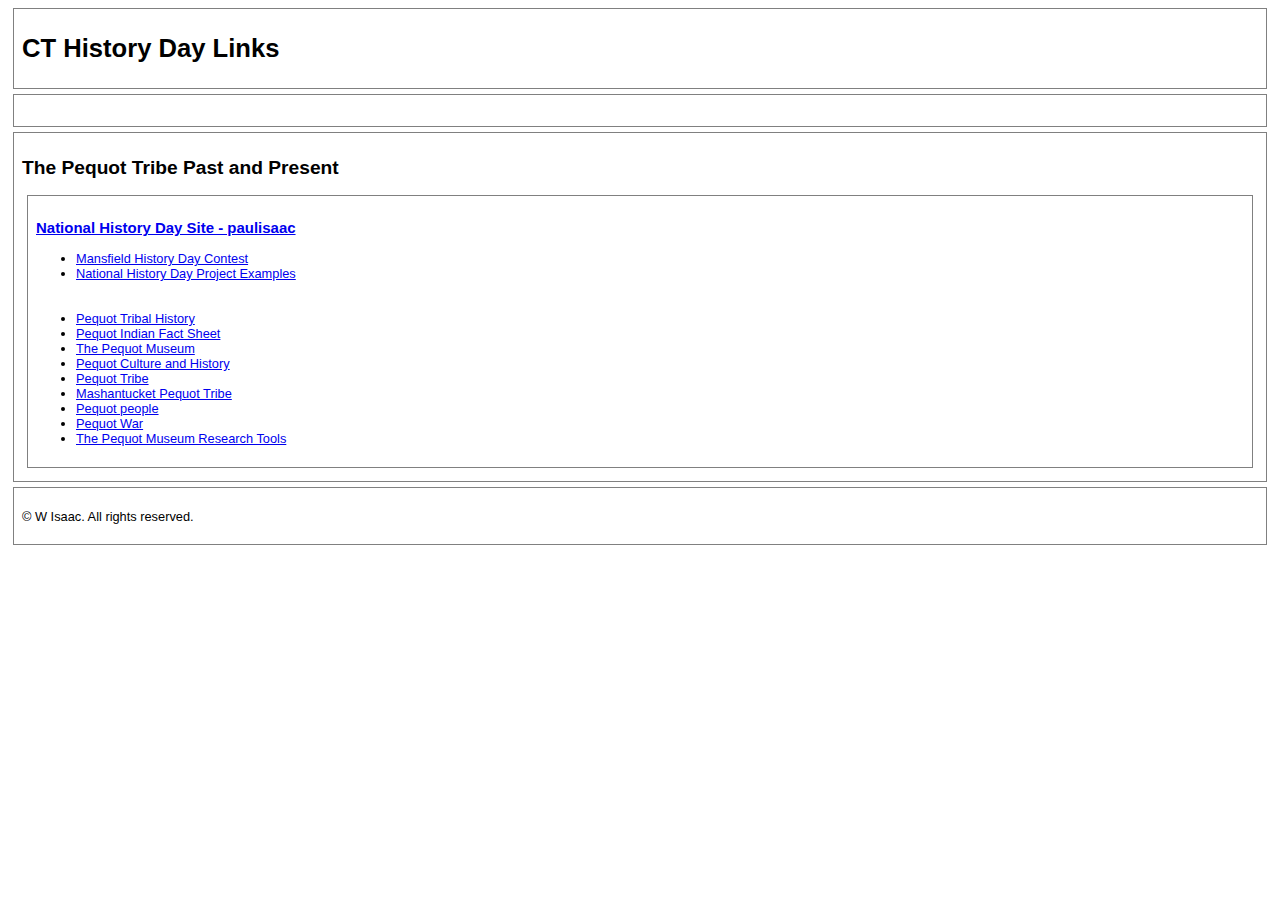
==== CTHistory_Day_01.html @ 8ab57e73 "commit_message" ====
<!DOCTYPE html>
<html lang="en">

<!-- 
Source File: http://www.w3schools.com/html/tryit.asp?filename=tryhtml5_html5_skeleton 
--> 

<head>
	<title>CT History Day Links</title>
	<meta charset="utf-8">

	<!--[if lt IE 9]>
	<script src="http://html5shiv.googlecode.com/svn/trunk/html5.js">
	</script>
	<![endif]-->

	<style>
		body {font-family: Verdana, sans-serif; font-size:0.8em;}
		header, nav, section, article, footer
		{border:1px solid grey; margin:5px; padding:8px;}
		nav ul {margin:0; padding:0;}
		nav ul li {display:inline; margin:5px;}
	</style>
</head>

<body>

<header>
<h1>CT History Day Links</h1>
</header>

<nav>
<ul>
  <li><a href="" target="_blank"></a> </li>
  <li><a href="" target="_blank"></a> </li>
  <li><a href="" target="_blank"></a> </li>
</ul>
</nav>

<section>

<h2>The Pequot Tribe Past and Present</h2>


<article>
<h3><a href="http://nhd.weebly.com/weebly/main.php " target="_blank">National History Day Site - paulisaac</a> </h3>
<ul>
  <li><a href="http://www.historydayct.org/mansfield.html" target="_blank">Mansfield History Day Contest</a></li>
  <li><a href="https://nhd.org/contest-affiliates/examples" target="_blank">National History Day Project Examples</a></li>
  <br><br>
  <li><a href="http://www.mashantucket.com/tribalhistory.aspx" target="_blank">Pequot Tribal History</a></li>
  <li><a href="http://www.bigorrin.org/pequot_kids.htm" target="_blank">Pequot Indian Fact Sheet</a></li>
  <li><a href="http://www.pequotmuseum.org/default.aspx" target="_blank">The Pequot Museum</a></li>
  <li><a href="http://www.native-languages.org/pequot_culture.htm" target="_blank">Pequot Culture and History</a></li>
  <li><a href="http://www.warpaths2peacepipes.com/indian-tribes/pequot-tribe.htm" target="_blank">Pequot Tribe</a></li>
  <li><a href="https://en.wikipedia.org/wiki/Mashantucket_Pequot_Tribe" target="_blank">Mashantucket Pequot Tribe</a></li>
  <li><a href="https://en.wikipedia.org/wiki/Pequot_people" target="_blank">Pequot people</a></li>
  <li><a href="http://pequotwar.org/" target="_blank">Pequot War</a></li>
  <li><a href="http://www.pequotmuseum.org/ResearchTools.aspx" target="_blank">The Pequot Museum Research Tools</a></li>
</ul>
</article> 




<!-- 
<article>
<h3><a href="" target="_blank"> </a> </h3>
<ul>
  <li><a href="" target="_blank"></a></li>
  <li><a href="" target="_blank"></a></li>
  <li><a href="" target="_blank"></a></li>
  <li><a href="" target="_blank"></a></li>
</ul>
</article> 
-->

</section>

<footer>
<p>&copy; W Isaac. All rights reserved.</p>
</footer>

</body>
</html>
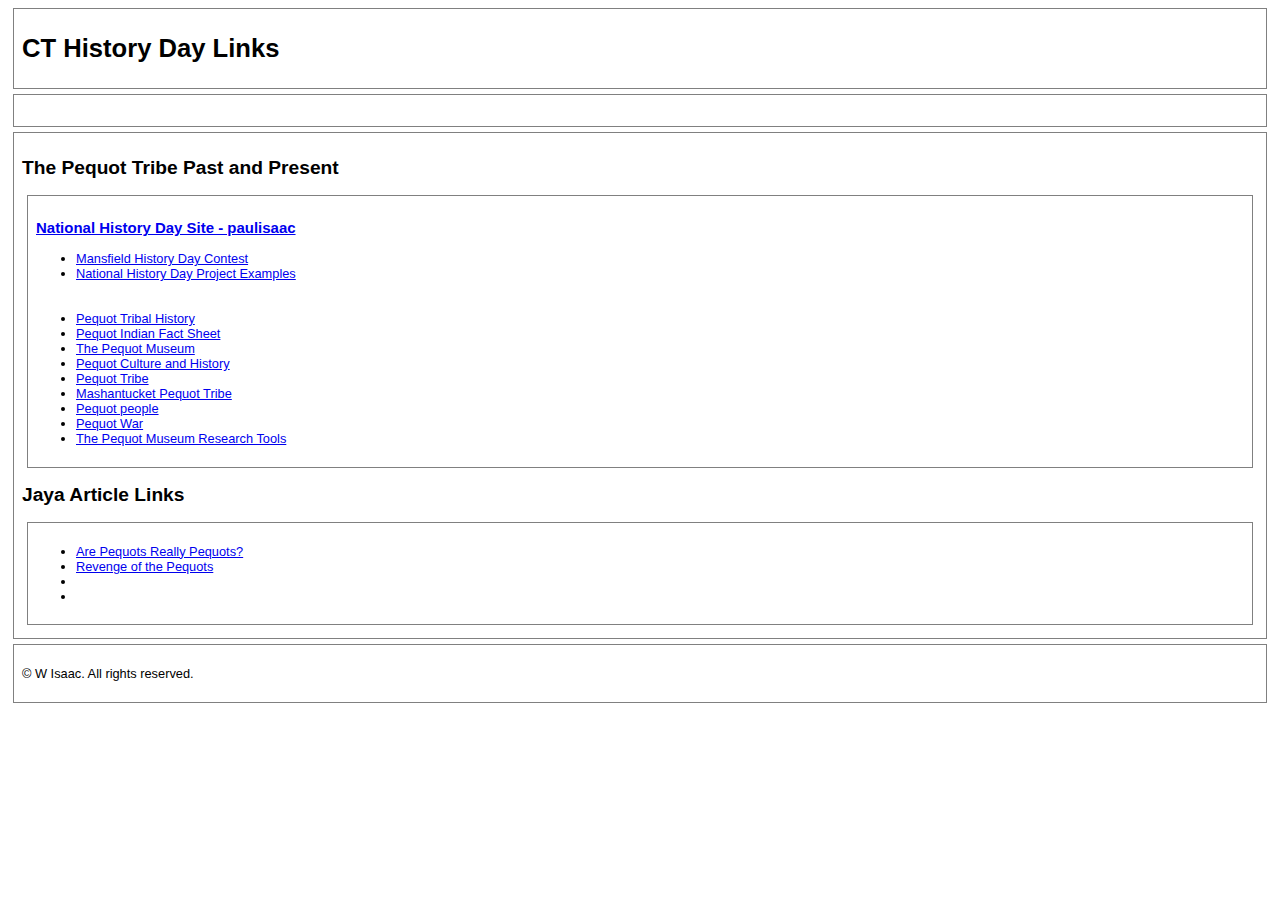
==== commit 6ab8823b: "commit_message" ====
--- a/CTHistory_Day_01.html
+++ b/CTHistory_Day_01.html
@@ -60,7 +60,16 @@
 </ul>
 </article> 
 
+<h2>Jaya Article Links</h2>
 
+<article>
+<ul>
+  <li><a href="http://www.cbsnews.com/news/are-pequots-really-pequots/" target="_blank">Are Pequots Really Pequots?</a></li>
+  <li><a href="https://www.nytimes.com/books/first/e/eisler-pequots.html" target="_blank">Revenge of the Pequots</a></li>
+  <li><a href="" target="_blank"></a></li>
+  <li><a href="" target="_blank"></a></li>
+</ul>
+</article> 
 
 
 <!-- 
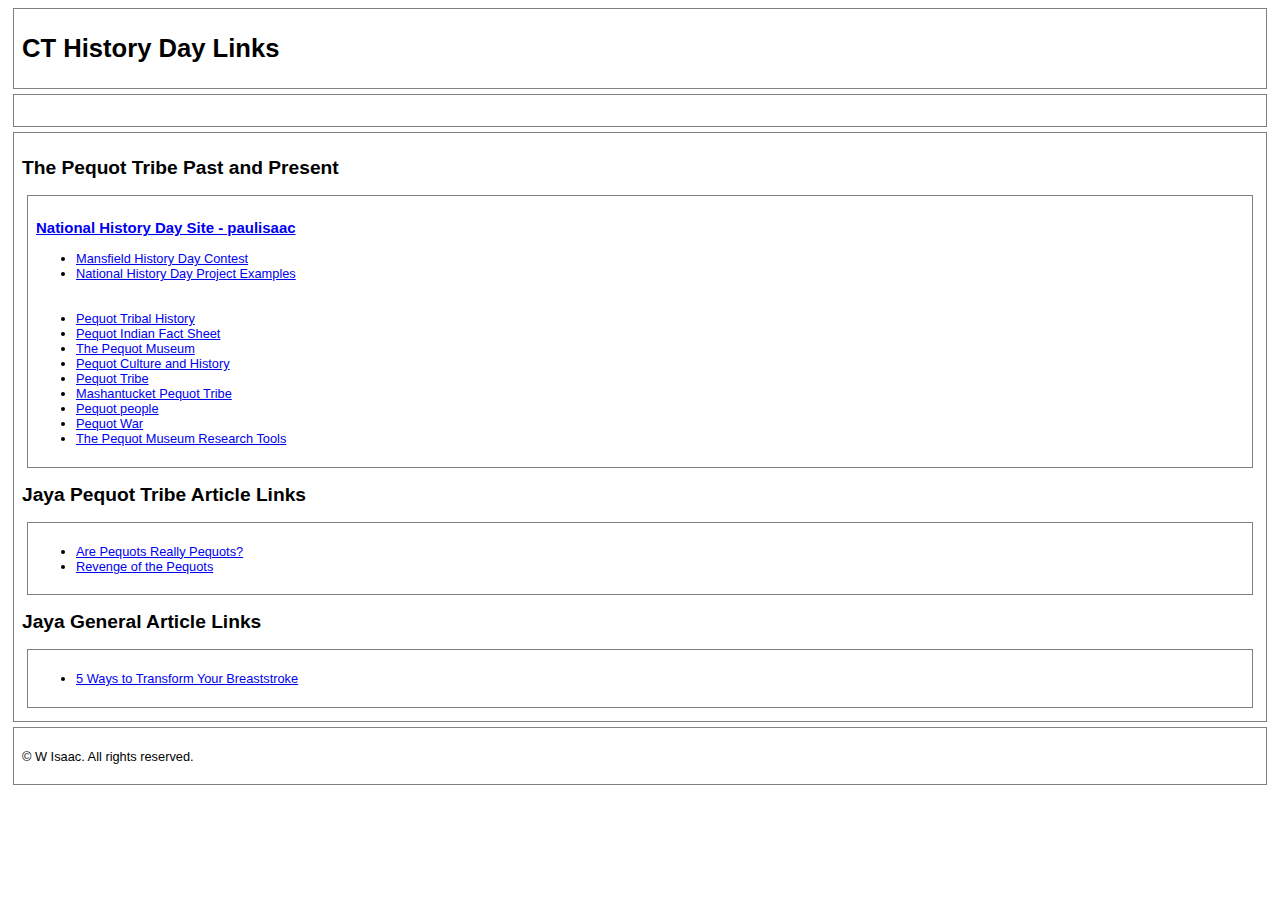
==== commit 95c0c359: "commit_message" ====
--- a/CTHistory_Day_01.html
+++ b/CTHistory_Day_01.html
@@ -60,16 +60,23 @@
 </ul>
 </article> 
 
-<h2>Jaya Article Links</h2>
+<h2>Jaya Pequot Tribe Article Links</h2>
 
 <article>
 <ul>
   <li><a href="http://www.cbsnews.com/news/are-pequots-really-pequots/" target="_blank">Are Pequots Really Pequots?</a></li>
   <li><a href="https://www.nytimes.com/books/first/e/eisler-pequots.html" target="_blank">Revenge of the Pequots</a></li>
-  <li><a href="" target="_blank"></a></li>
-  <li><a href="" target="_blank"></a></li>
 </ul>
 </article> 
+
+<h2>Jaya General Article Links</h2>
+
+<article>
+<ul>
+  <li><a href="http://www.swimmingworldmagazine.com/news/5-ways-to-transform-your-breaststroke/" target="_blank">5 Ways to Transform Your Breaststroke</a></li>
+</ul>
+</article> 
+
 
 
 <!-- 
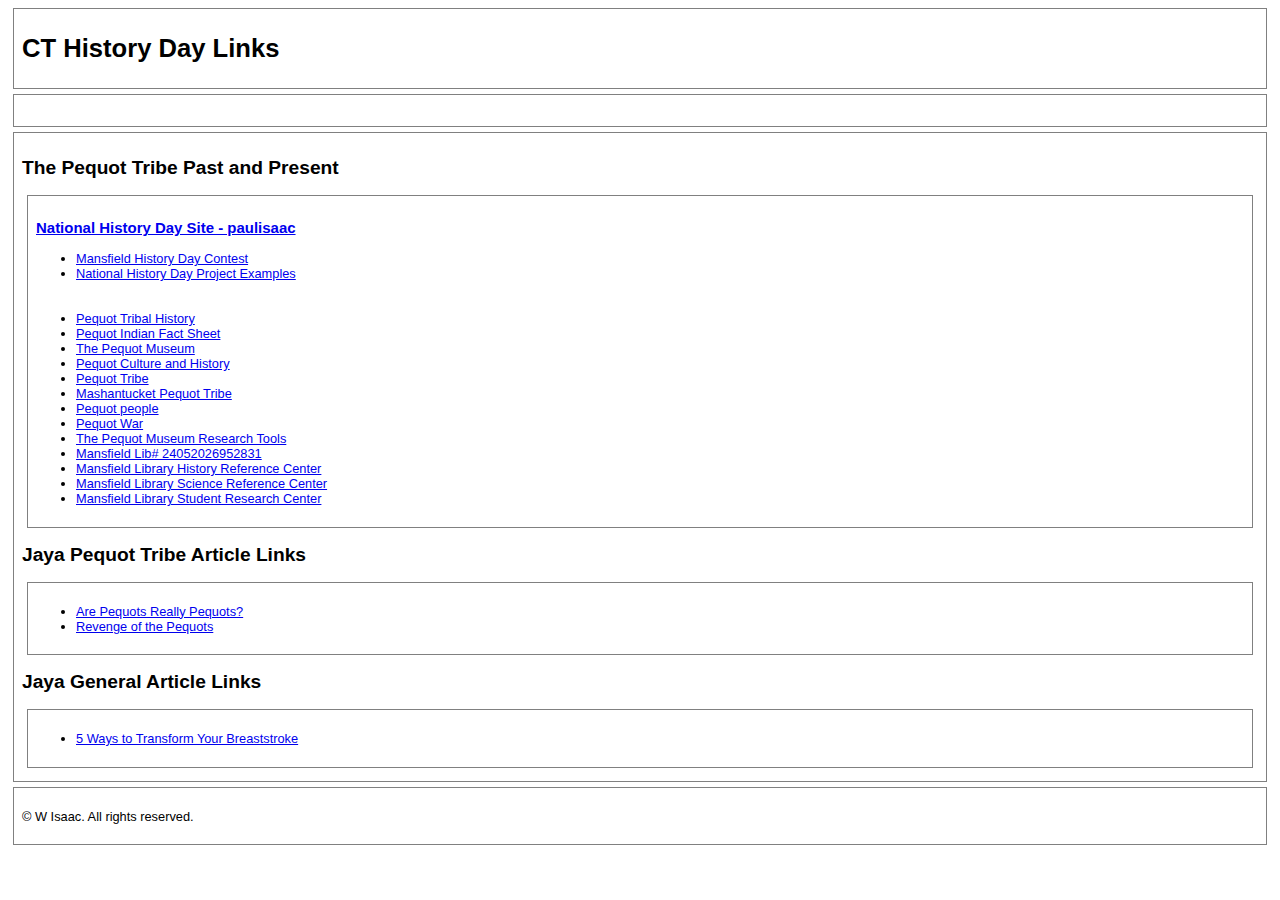
==== commit 4baefa4e: "commit_message" ====
--- a/CTHistory_Day_01.html
+++ b/CTHistory_Day_01.html
@@ -57,6 +57,10 @@
   <li><a href="https://en.wikipedia.org/wiki/Pequot_people" target="_blank">Pequot people</a></li>
   <li><a href="http://pequotwar.org/" target="_blank">Pequot War</a></li>
   <li><a href="http://www.pequotmuseum.org/ResearchTools.aspx" target="_blank">The Pequot Museum Research Tools</a></li>
+  <li><a href="http://www.mansfieldpubliclibraryct.org/" target="_blank">Mansfield Lib# 24052026952831</a></li>
+  <li><a href="http://search.ebscohost.com/login.aspx?authtype=ip,cpid&custid=manslib&profile=hrc" target="_blank">Mansfield Library History Reference Center</a></li>
+  <li><a href="http://search.ebscohost.com/login.aspx?authtype=ip,cpid&custid=manslib&profile=scirc" target="_blank">Mansfield Library Science Reference Center</a></li>
+  <li><a href="http://search.ebscohost.com/login.aspx?authtype=ip,cpid&custid=manslib&profile=src" target="_blank">Mansfield Library Student Research Center</a></li>
 </ul>
 </article> 
 
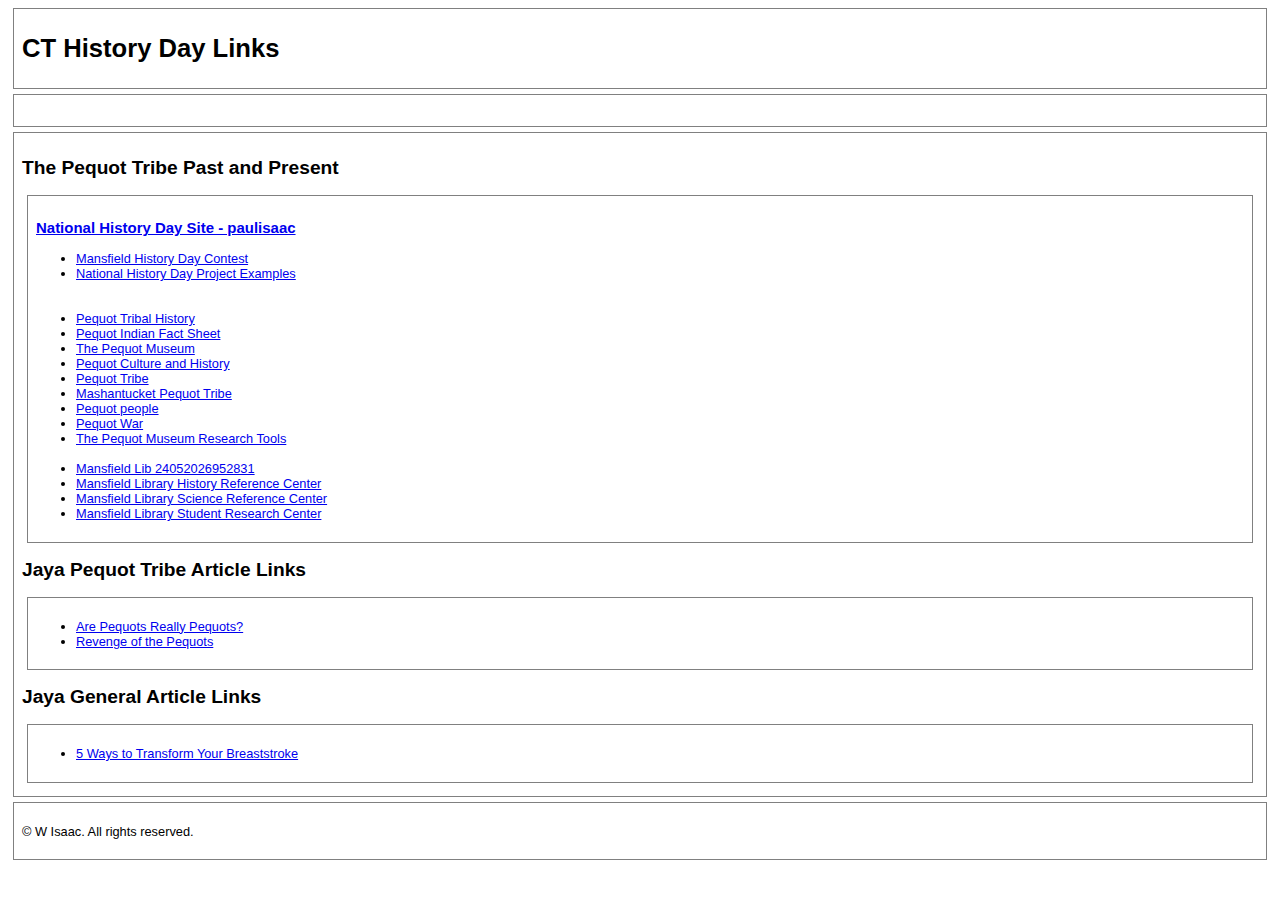
==== commit 38bf4e92: "commit_message" ====
--- a/CTHistory_Day_01.html
+++ b/CTHistory_Day_01.html
@@ -57,7 +57,8 @@
   <li><a href="https://en.wikipedia.org/wiki/Pequot_people" target="_blank">Pequot people</a></li>
   <li><a href="http://pequotwar.org/" target="_blank">Pequot War</a></li>
   <li><a href="http://www.pequotmuseum.org/ResearchTools.aspx" target="_blank">The Pequot Museum Research Tools</a></li>
-  <li><a href="http://www.mansfieldpubliclibraryct.org/" target="_blank">Mansfield Lib# 24052026952831</a></li>
+  <br>
+  <li><a href="http://www.mansfieldpubliclibraryct.org/" target="_blank">Mansfield Lib 24052026952831</a></li>
   <li><a href="http://search.ebscohost.com/login.aspx?authtype=ip,cpid&custid=manslib&profile=hrc" target="_blank">Mansfield Library History Reference Center</a></li>
   <li><a href="http://search.ebscohost.com/login.aspx?authtype=ip,cpid&custid=manslib&profile=scirc" target="_blank">Mansfield Library Science Reference Center</a></li>
   <li><a href="http://search.ebscohost.com/login.aspx?authtype=ip,cpid&custid=manslib&profile=src" target="_blank">Mansfield Library Student Research Center</a></li>
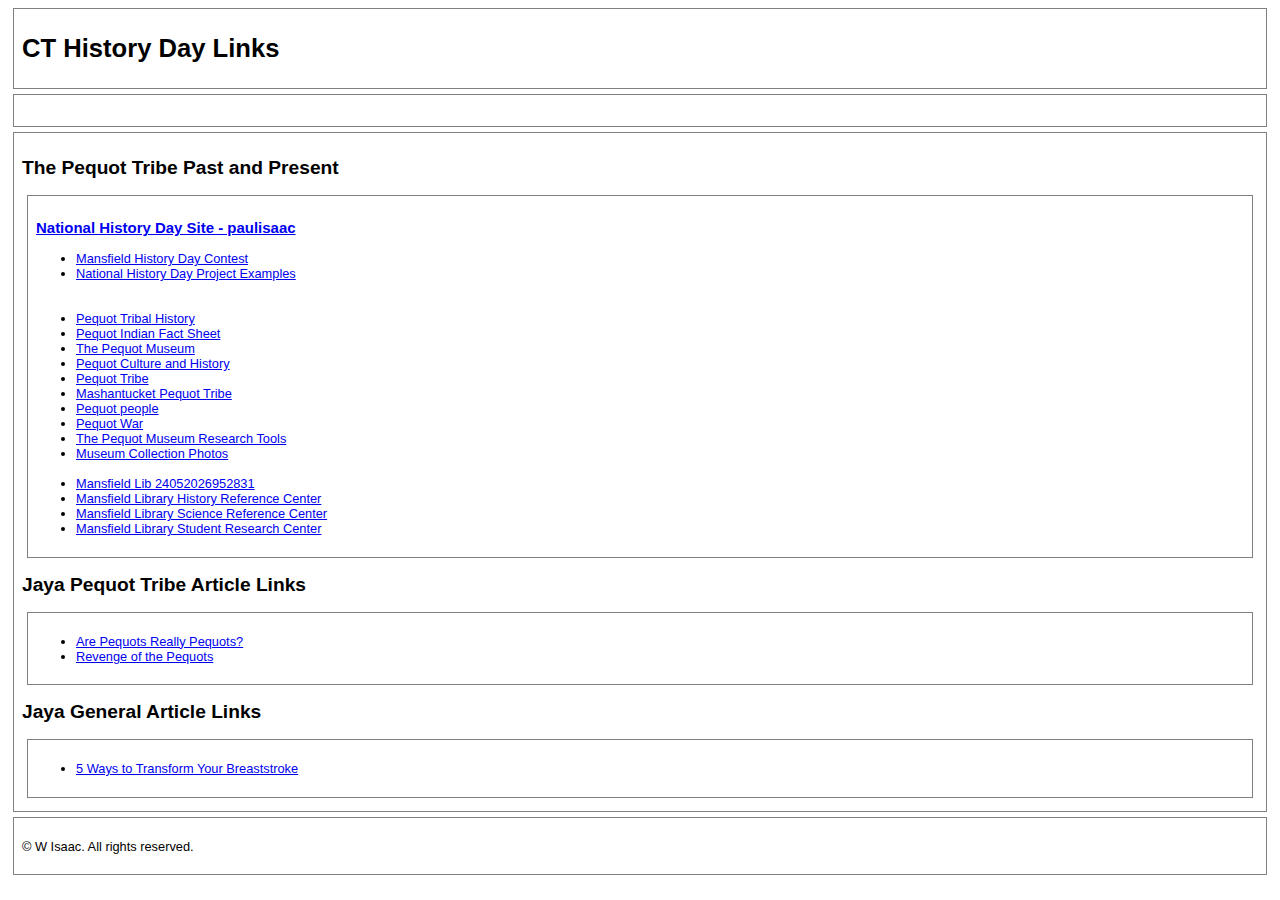
==== commit 85a5843b: "commit_message" ====
--- a/CTHistory_Day_01.html
+++ b/CTHistory_Day_01.html
@@ -57,6 +57,9 @@
   <li><a href="https://en.wikipedia.org/wiki/Pequot_people" target="_blank">Pequot people</a></li>
   <li><a href="http://pequotwar.org/" target="_blank">Pequot War</a></li>
   <li><a href="http://www.pequotmuseum.org/ResearchTools.aspx" target="_blank">The Pequot Museum Research Tools</a></li>
+  <li><a href="https://www.pinterest.com/pequotmuseum/native-artwork-museum-treasures/" target="_blank">Museum Collection Photos</a></li>
+  
+  
   <br>
   <li><a href="http://www.mansfieldpubliclibraryct.org/" target="_blank">Mansfield Lib 24052026952831</a></li>
   <li><a href="http://search.ebscohost.com/login.aspx?authtype=ip,cpid&custid=manslib&profile=hrc" target="_blank">Mansfield Library History Reference Center</a></li>
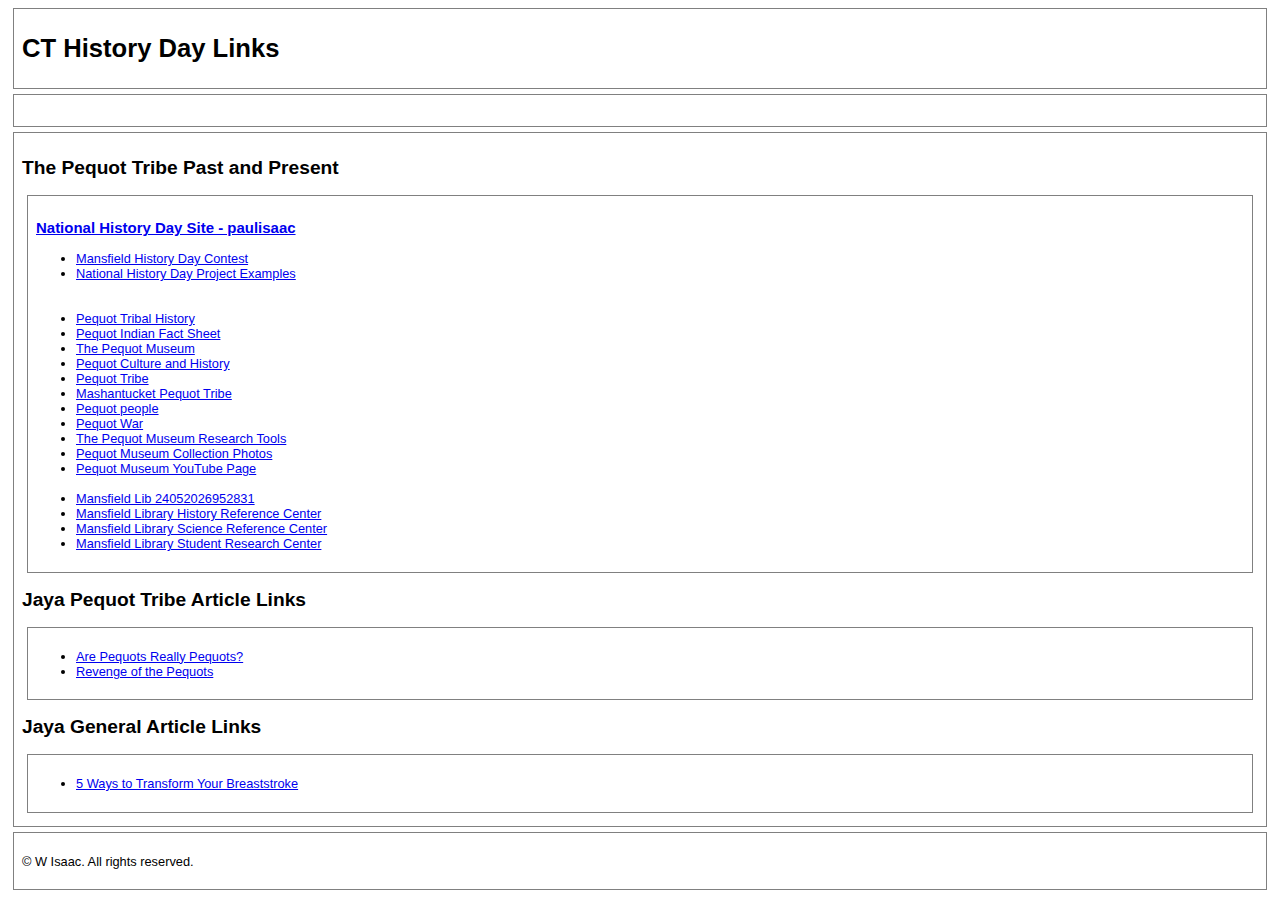
==== commit 1106041d: "commit_message" ====
--- a/CTHistory_Day_01.html
+++ b/CTHistory_Day_01.html
@@ -57,8 +57,8 @@
   <li><a href="https://en.wikipedia.org/wiki/Pequot_people" target="_blank">Pequot people</a></li>
   <li><a href="http://pequotwar.org/" target="_blank">Pequot War</a></li>
   <li><a href="http://www.pequotmuseum.org/ResearchTools.aspx" target="_blank">The Pequot Museum Research Tools</a></li>
-  <li><a href="https://www.pinterest.com/pequotmuseum/native-artwork-museum-treasures/" target="_blank">Museum Collection Photos</a></li>
-  
+  <li><a href="https://www.pinterest.com/pequotmuseum/native-artwork-museum-treasures/" target="_blank">Pequot Museum Collection Photos</a></li>
+  <li><a href="https://www.youtube.com/user/mpmrc" target="_blank">Pequot Museum YouTube Page</a></li>
   
   <br>
   <li><a href="http://www.mansfieldpubliclibraryct.org/" target="_blank">Mansfield Lib 24052026952831</a></li>
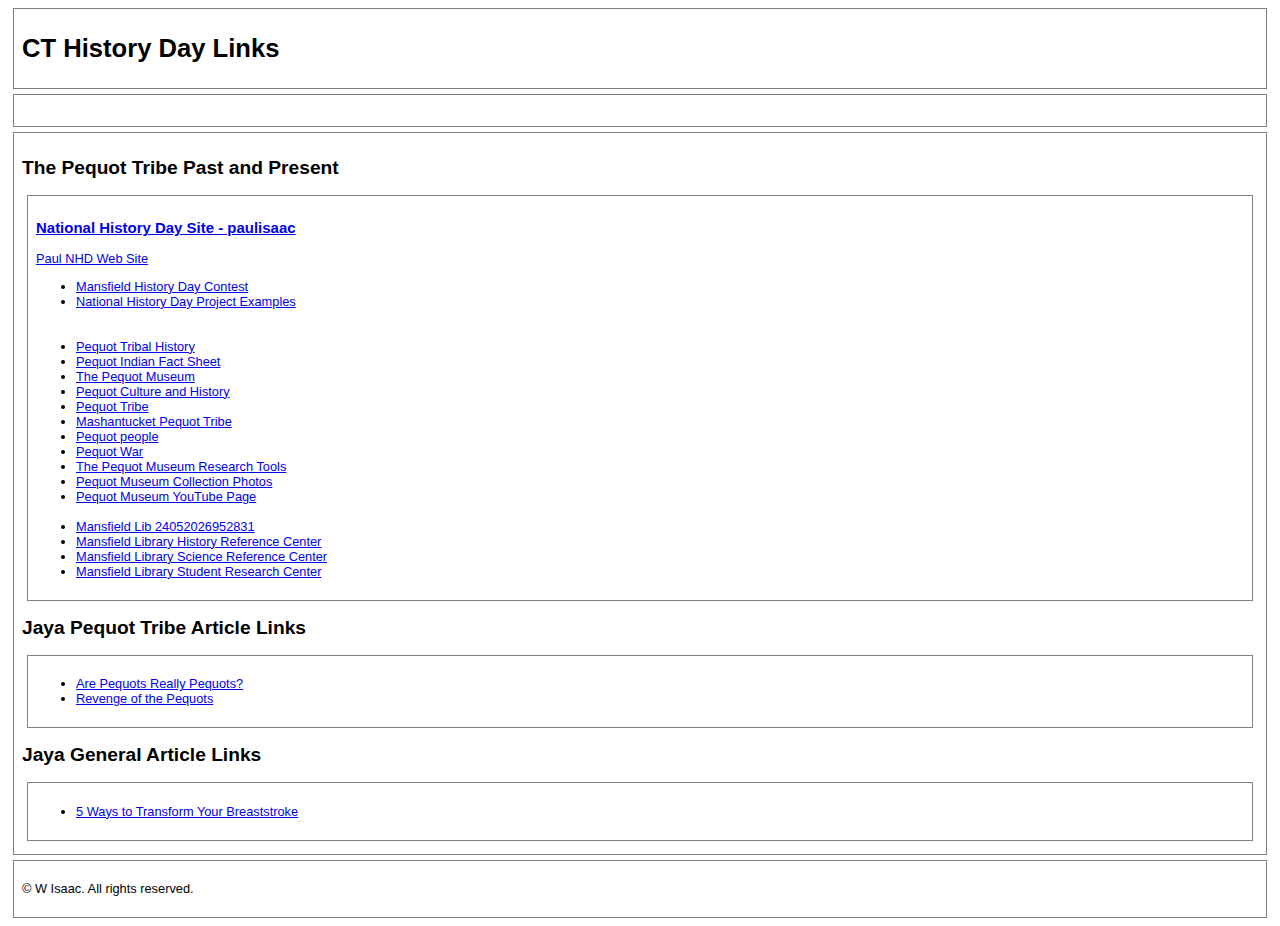
==== commit 704c9d68: "commit_message" ====
--- a/CTHistory_Day_01.html
+++ b/CTHistory_Day_01.html
@@ -42,8 +42,11 @@
 <h2>The Pequot Tribe Past and Present</h2>
 
 
+
 <article>
 <h3><a href="http://nhd.weebly.com/weebly/main.php " target="_blank">National History Day Site - paulisaac</a> </h3>
+<a href="http://68777207.nhd.weebly.com/" target="_blank">Paul NHD Web Site</a>
+<br>
 <ul>
   <li><a href="http://www.historydayct.org/mansfield.html" target="_blank">Mansfield History Day Contest</a></li>
   <li><a href="https://nhd.org/contest-affiliates/examples" target="_blank">National History Day Project Examples</a></li>
